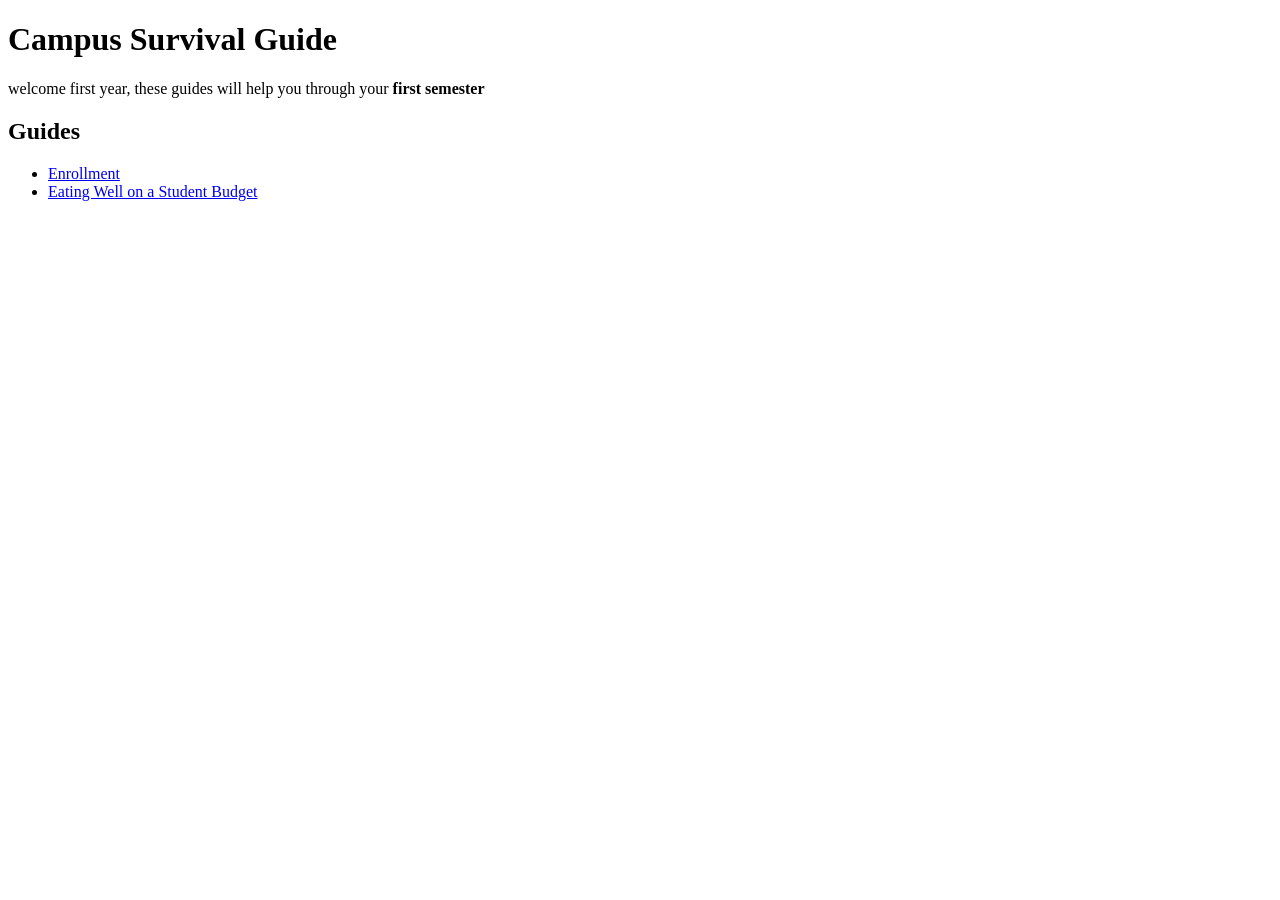
==== index.html @ 3e170c67 "Initial commit" ====
<!doctype html>
<html lang="en">
  <head>
    <meta charset="UTF-8" />
    <meta name="viewport" content="width=device-width, initial-scale=1.0" />
    <title>Campus Survival Guide</title>
  </head>
  <body>
    <h1>Campus Survival Guide</h1>
    <p>
      welcome first year, these guides will help you through your
      <strong>first semester</strong>
    </p>
    <h2>Guides</h2>
    <ul>
      <li><a href="guides/enrollment.html">Enrollment</a></li>
      <li><a href="guides/food.html">Eating Well on a Student Budget</a></li>
    </ul>
  </body>
</html>
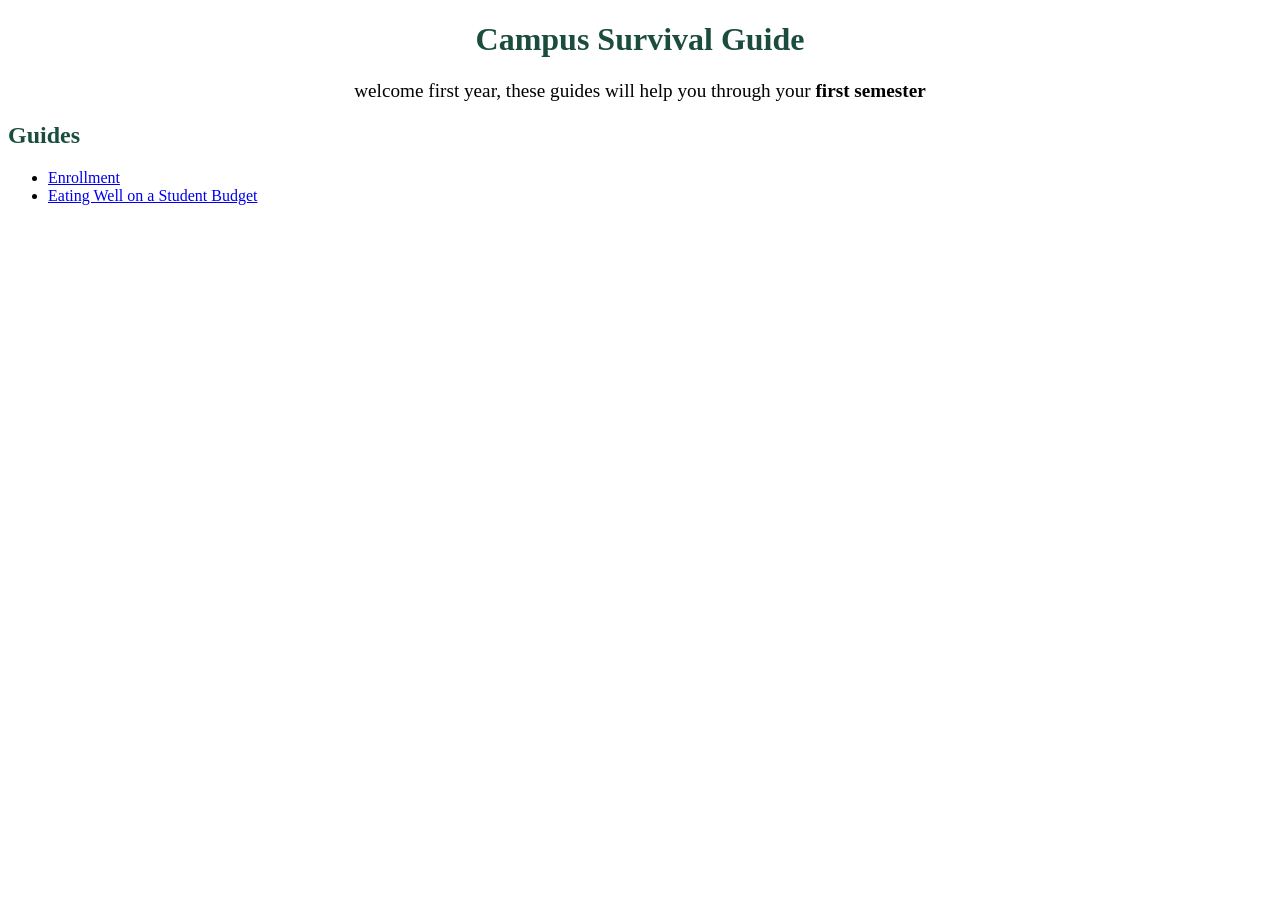
==== commit e6470ec6: "add styling" ====
--- a/index.html
+++ b/index.html
@@ -4,11 +4,12 @@
     <meta charset="UTF-8" />
     <meta name="viewport" content="width=device-width, initial-scale=1.0" />
     <title>Campus Survival Guide</title>
+    <link rel="stylesheet"href="styles.css">
+
   </head>
   <body>
     <h1>Campus Survival Guide</h1>
-    <p>
-      welcome first year, these guides will help you through your
+    <p class="intro"> welcome first year, these guides will help you through your
       <strong>first semester</strong>
     </p>
     <h2>Guides</h2>
--- a/styles.css
+++ b/styles.css
@@ -0,0 +1,49 @@
+h1 {
+    color: blue(255, 123, 0);
+
+}
+
+<body {
+    background-color: aqua;
+    font-family: 'Courier New', Courier, monospace;
+
+}
+
+<body {
+    font-family: 'Courier New', Courier, monospace;
+    color: blueviolet;
+    background-color: black;
+
+}
+
+h1,
+h2 {
+
+    color: #1b4d3e;
+
+}
+
+h1 {
+
+    text-align: center;
+}
+
+.intro {
+    font-size: 1.2em;
+    text-align: center;
+    margin-bottom: 20px;
+
+
+}
+
+.tip {
+
+    font-style: italic;
+    color: #b75b05;
+
+}
+
+.img {
+
+    border: 4px solid #51fdca;
+}
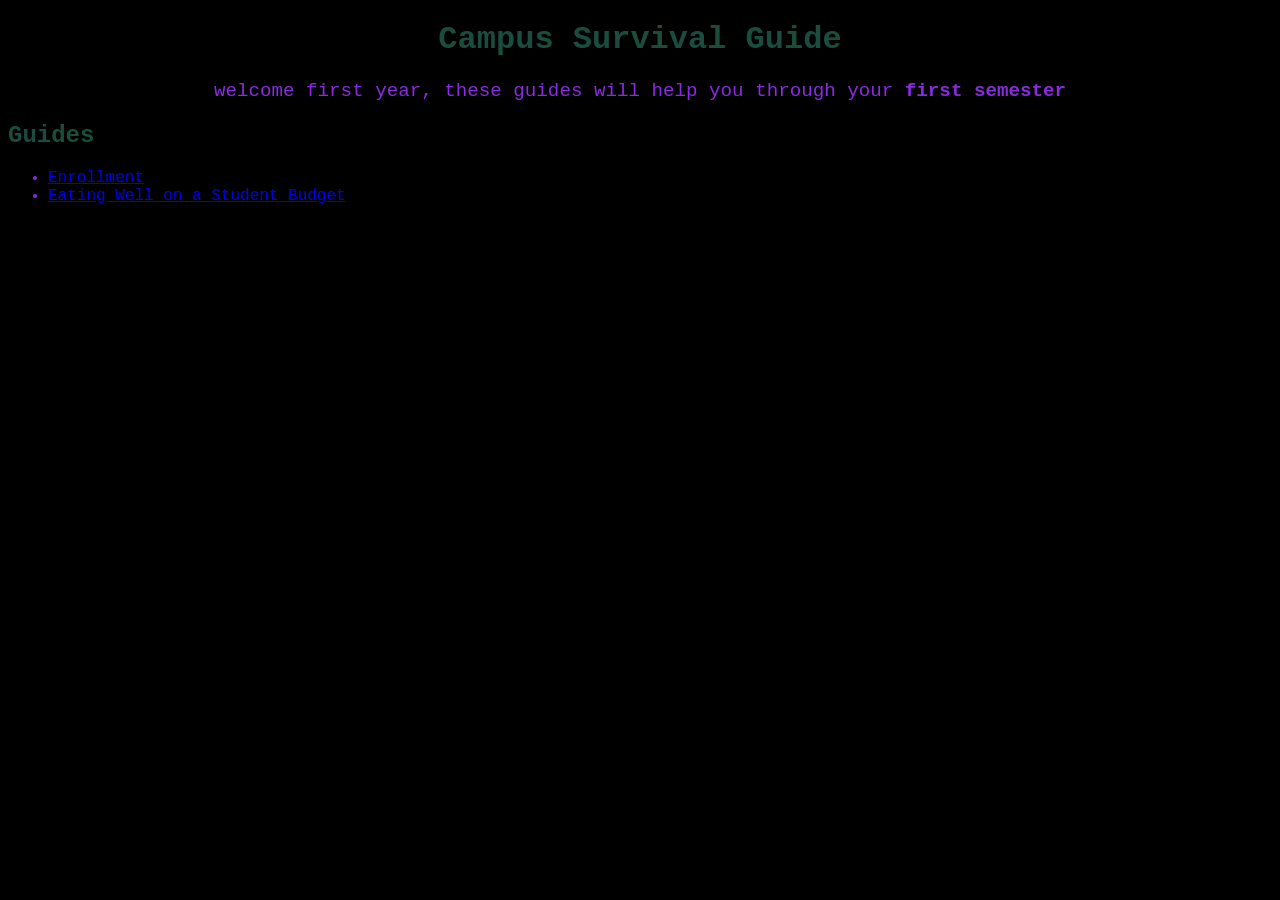
==== commit dc1d290f: "add styling" ====
--- a/index.html
+++ b/index.html
@@ -4,7 +4,7 @@
     <meta charset="UTF-8" />
     <meta name="viewport" content="width=device-width, initial-scale=1.0" />
     <title>Campus Survival Guide</title>
-    <link rel="stylesheet"href="styles.css">
+    <link rel="stylesheet" href="styles.css">
 
   </head>
   <body>
--- a/styles.css
+++ b/styles.css
@@ -3,13 +3,13 @@
 
 }
 
-<body {
+body {
     background-color: aqua;
     font-family: 'Courier New', Courier, monospace;
 
 }
 
-<body {
+body {
     font-family: 'Courier New', Courier, monospace;
     color: blueviolet;
     background-color: black;
